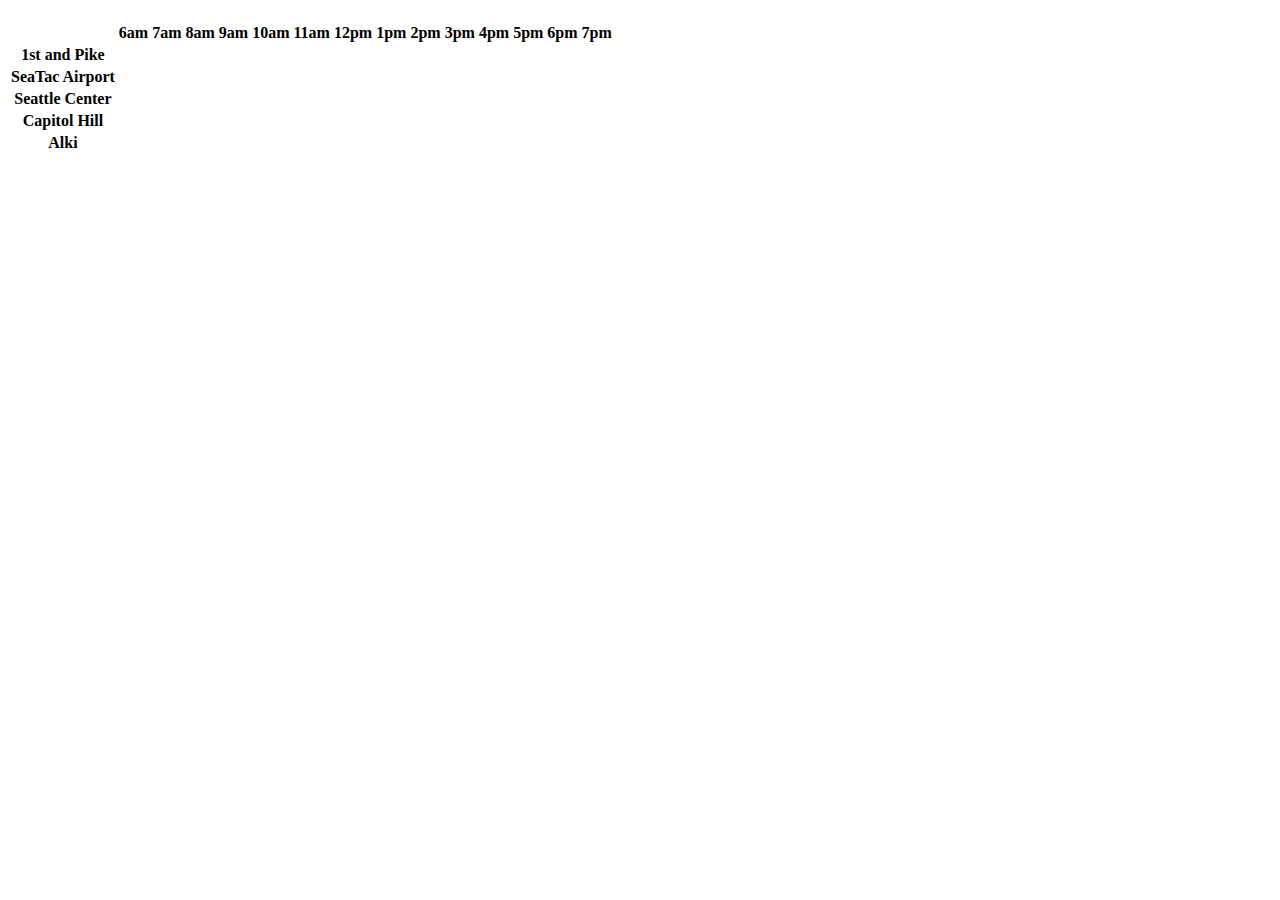
==== index.html @ f2757499 "made contructor functions and turned my list into tables" ====
<!DOCTYPE html>
<html>
<head>
  <title></title>
  <style type="text/css">
    table {
    }
    thead {
    }
    tbody {
    }
    th, td {
    }
  </style>
</head>
<body>
<h1></h1>
<table>
  <thead>
    <tr>
      <th></th>
      <th>6am</th>
      <th>7am</th>
      <th>8am</th>
      <th>9am</th>
      <th>10am</th>
      <th>11am</th>
      <th>12pm</th>
      <th>1pm</th>
      <th>2pm</th>
      <th>3pm</th>
      <th>4pm</th>
      <th>5pm</th>
      <th>6pm</th>
      <th>7pm</th>
    </tr>
  </thead>
  <tbody>
    <tr>
      <th>1st and Pike</th>
      <td></td>
      <td></td>
      <td></td>
      <td></td>
    </tr>
    <tr>
      <th>SeaTac Airport</th>
    </tr>
    <tr>
      <th>Seattle Center</th>
    </tr>
    <tr>
      <th>Capitol Hill</th>
    </tr>
    <tr>
      <th>Alki</th>
    </tr>
  </tbody>
</table>
<h1></h1>
<table id="store_table">
  <tbody id="store_body">
  </tbody>
  <thead id="store_head">
  </thead>
</table>

<script type="text/javascript" src="app.js"></script>
</body>
</html>
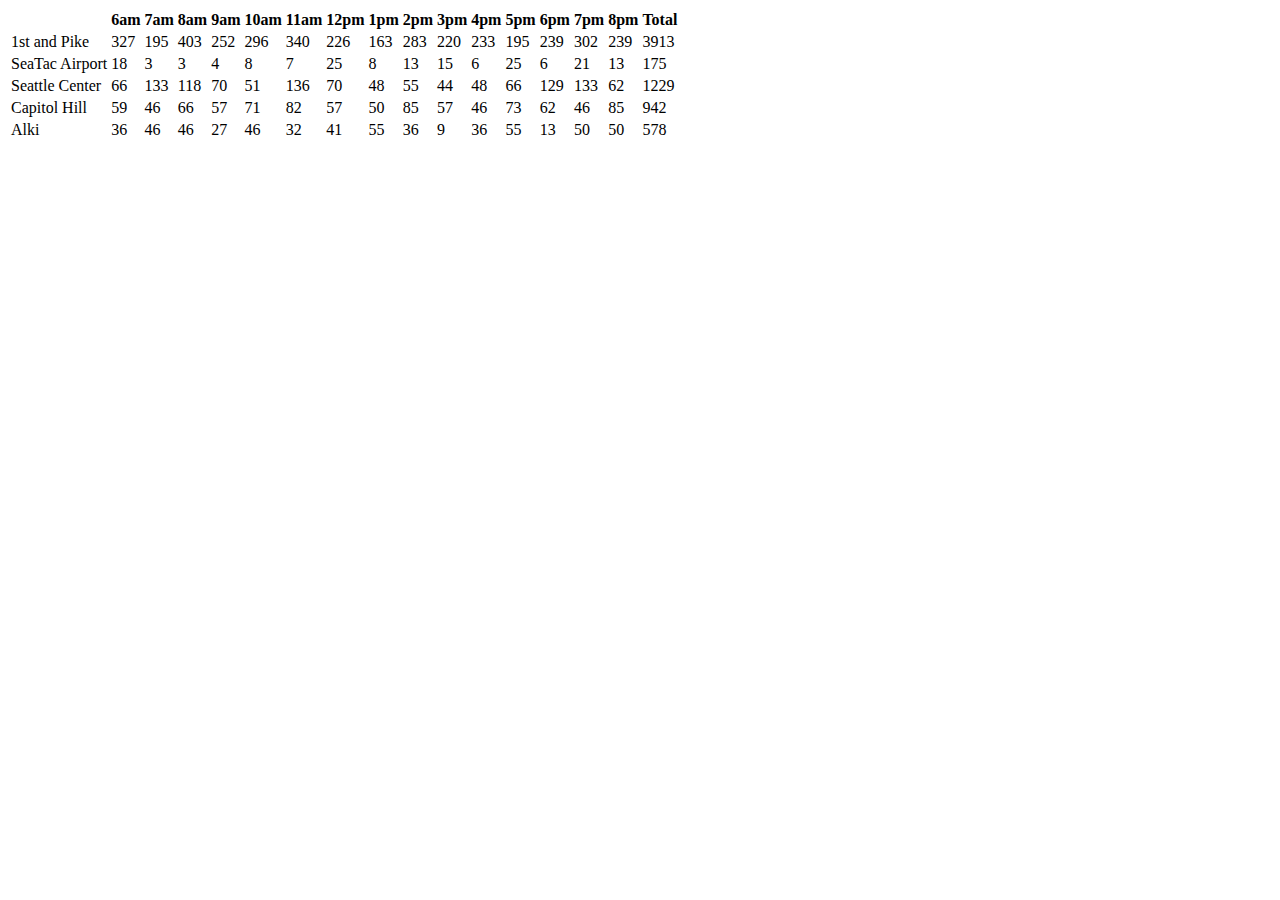
==== commit 88b0f93e: "finished my constructors" ====
--- a/index.html
+++ b/index.html
@@ -2,67 +2,15 @@
 <html>
 <head>
   <title></title>
-  <style type="text/css">
-    table {
-    }
-    thead {
-    }
-    tbody {
-    }
-    th, td {
-    }
-  </style>
 </head>
 <body>
-<h1></h1>
-<table>
-  <thead>
-    <tr>
-      <th></th>
-      <th>6am</th>
-      <th>7am</th>
-      <th>8am</th>
-      <th>9am</th>
-      <th>10am</th>
-      <th>11am</th>
-      <th>12pm</th>
-      <th>1pm</th>
-      <th>2pm</th>
-      <th>3pm</th>
-      <th>4pm</th>
-      <th>5pm</th>
-      <th>6pm</th>
-      <th>7pm</th>
-    </tr>
+<table id="store_table">
+
+  <thead id="store_head">
   </thead>
-  <tbody>
-    <tr>
-      <th>1st and Pike</th>
-      <td></td>
-      <td></td>
-      <td></td>
-      <td></td>
-    </tr>
-    <tr>
-      <th>SeaTac Airport</th>
-    </tr>
-    <tr>
-      <th>Seattle Center</th>
-    </tr>
-    <tr>
-      <th>Capitol Hill</th>
-    </tr>
-    <tr>
-      <th>Alki</th>
-    </tr>
-  </tbody>
-</table>
-<h1></h1>
-<table id="store_table">
+
   <tbody id="store_body">
   </tbody>
-  <thead id="store_head">
-  </thead>
 </table>
 
 <script type="text/javascript" src="app.js"></script>
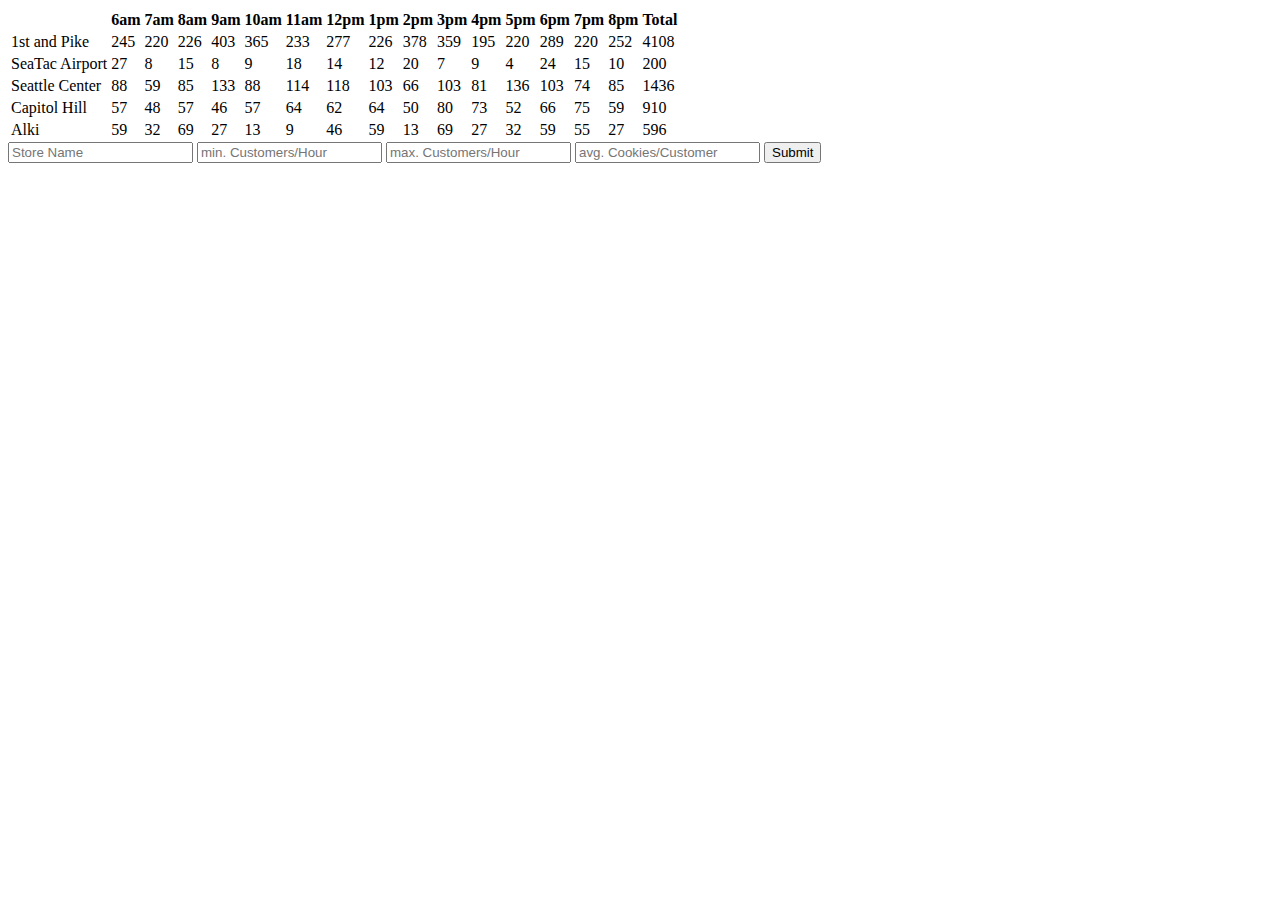
==== commit 9134c2c8: "made even listeners" ====
--- a/index.html
+++ b/index.html
@@ -12,7 +12,13 @@
   <tbody id="store_body">
   </tbody>
 </table>
-
+<form id="new_location">
+  <input type="text" placeholder="Store Name" name="name_location">
+  <input type="text" placeholder="min. Customers/Hour" name="min_location">
+  <input type="text" placeholder="max. Customers/Hour" name="max_location">
+  <input type="text" placeholder="avg. Cookies/Customer" name="avgCookie_location">
+  <input type="submit">
+</form>
 <script type="text/javascript" src="app.js"></script>
 </body>
 </html>
